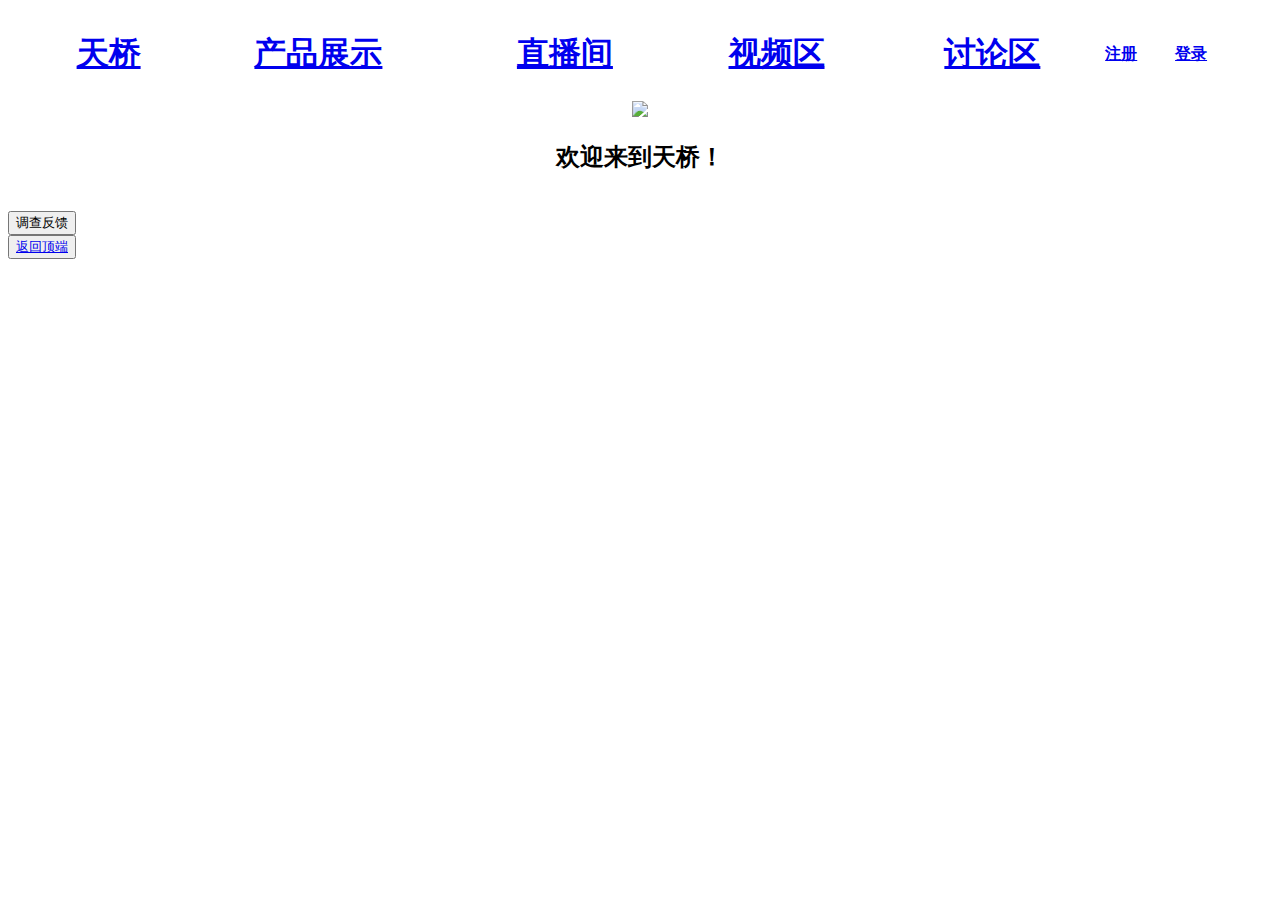
==== index.html @ 4b0b65ab "Create index.html" ====
<!DOCTYPE html>
<html lang="en">
<head>
    <meta charset="UTF-8">
    <meta name="viewport" content="width=device-width, initial-scale=1.0">
    <title>天桥</title>
    <link rel="stylesheet" href="../css/index.css">       
    </head>
    <body>   
        <div id="weibo">
            <div id="top">
                <div id="sousuolan">
                    <table width="1236" border="0">
                        <tr>
                            <td width="28" class="biaopti"></td>
                            <td width="50" class="biaopti"><a href="index.html"><h1>天桥</h1</a></td>
                            <td width="28" class="biaopti"></td>
                            <td width="65" class="biaopti"><a href="#"><h1>产品展示</h1></a></td>
                            <td width="18">&nbsp;</td>
                            <td width="32" class="biaopti"></td>
                            <td width="50" class="biaopti"><a href="#"><h1>直播间</h1></a></td>
                            <td width="15">&nbsp;</td>
                            <td width="26" class="biaopti"></td>
                            <td width="50" class="biaopti"><a href="#"><h1>视频区</h1></a></td>
                            <td width="12">&nbsp;</td>
                            <td width="31" class="biaopti"></td>
                            <td width="50" class="biaopti"><a href="#"><h1>讨论区</h1></a></td>
                            <td width="20">&nbsp;</td>
                            <td width="30" class="biaopti"><a href="register.html"><h4>注册</h4></a></td>
                            <td width="30" class="biaopti"><a href="login.html"><h4>登录</h4></a></td>
                        </tr>
                    </table>
                </div>
            </div> 
        </div>
        <div align="center">
            <script type="text/javascript" src="../JavaScripts/index.js"></script>
            <A onmouseover="displayStatusMsg();return document.returnValue"
            href="javascript:jump2url()">
                <img
                    style="FILTER: revealTrans(duration=2,transition=23)"
                    src="TungstenCore.files/1.jpg" border="0" name="bannerADrotator"> 
            </A>   
            <script>
                nextAd();
            </script>
        </div>
        <div id="center">
            <div align="center"><h2>欢迎来到天桥！</h2></div>
            <br>
            <div id="one"></div>
            <div id="two"></div>
            <div id="three"></div>
        </div>
        <div id="反馈">
            <button type="button" onclick="change()">调查反馈</button>  
        </div>
        <div id="回到顶端">
            <button type="button"><a href="#">返回顶端</a></button> 
        </div>
        <script>
            function change(){
                alert("请填写以下表格");    
            }
        </script>
    </body>
</html>
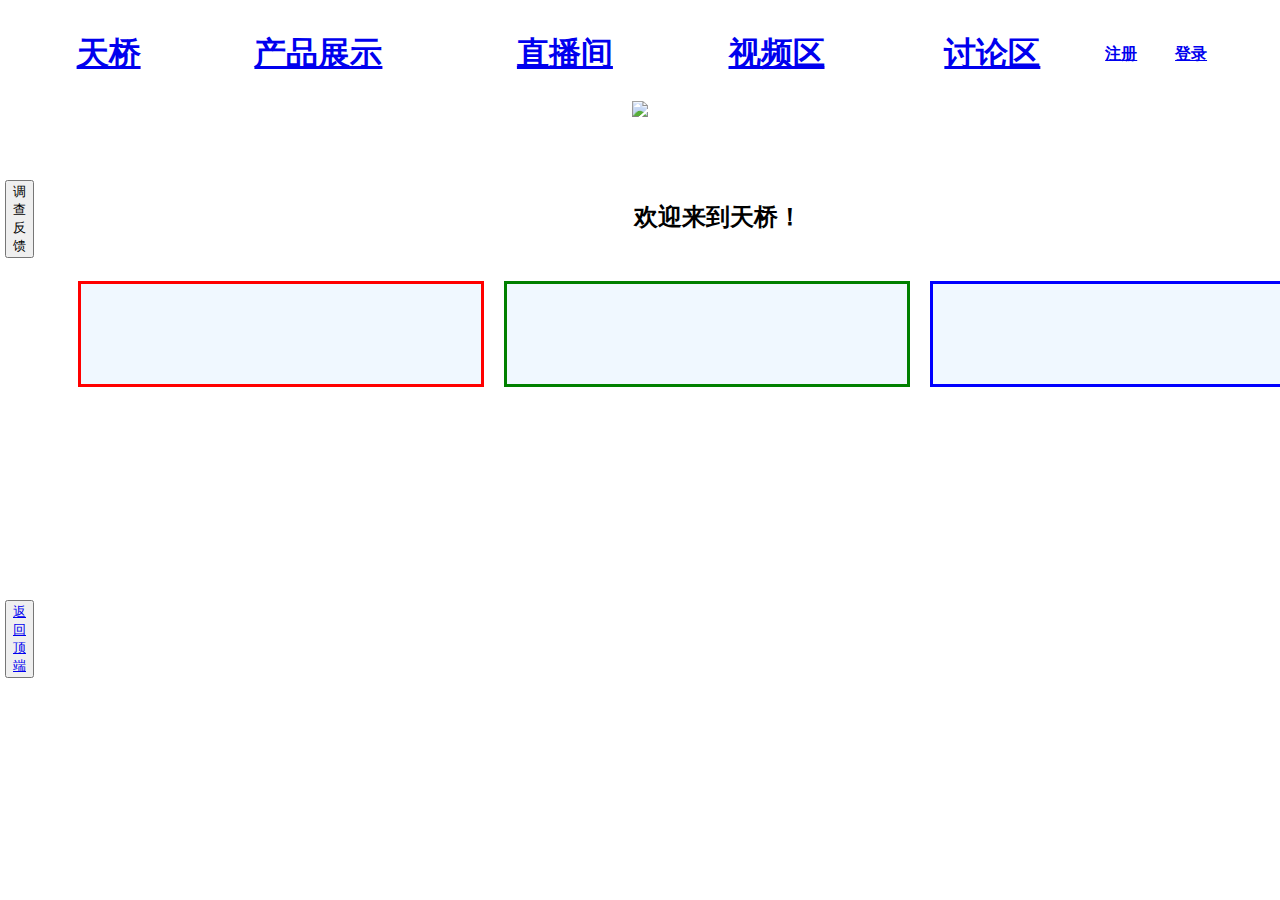
==== commit d84388c8: "Update index.html" ====
--- a/index.html
+++ b/index.html
@@ -4,7 +4,7 @@
     <meta charset="UTF-8">
     <meta name="viewport" content="width=device-width, initial-scale=1.0">
     <title>天桥</title>
-    <link rel="stylesheet" href="../css/index.css">       
+    <link rel="stylesheet" href="index.css">       
     </head>
     <body>   
         <div id="weibo">
--- a/index.css
+++ b/index.css
@@ -0,0 +1,45 @@
+#center{
+    width: 1300px;
+    padding: 50px;
+    margin: 10px;
+    float: center;
+    top:400px;
+    }
+#one{
+    background-color:aliceblue;
+    width: 300px;
+    border: 3px solid red;
+    padding: 50px;
+    margin: 10px;
+    float:left;
+    }
+#two{
+    background-color: aliceblue;
+    width: 300px;
+    border: 3px solid green;
+    padding: 50px;
+    margin: 10px;
+    float: left;
+    }
+#three{
+    background-color: aliceblue;
+    width: 300px;
+    border: 3px solid blue;
+    padding: 50px;
+    margin: 10px;
+    float:left;
+    }
+#反馈{
+    position:fixed;
+    top:180px;
+    left:5px;
+    width: 20px;
+    height: 100px;
+    }
+#回到顶端{
+    position:fixed;
+    top:600px;
+    left:5px;
+    width: 20px;
+    height: 100px;
+    }
